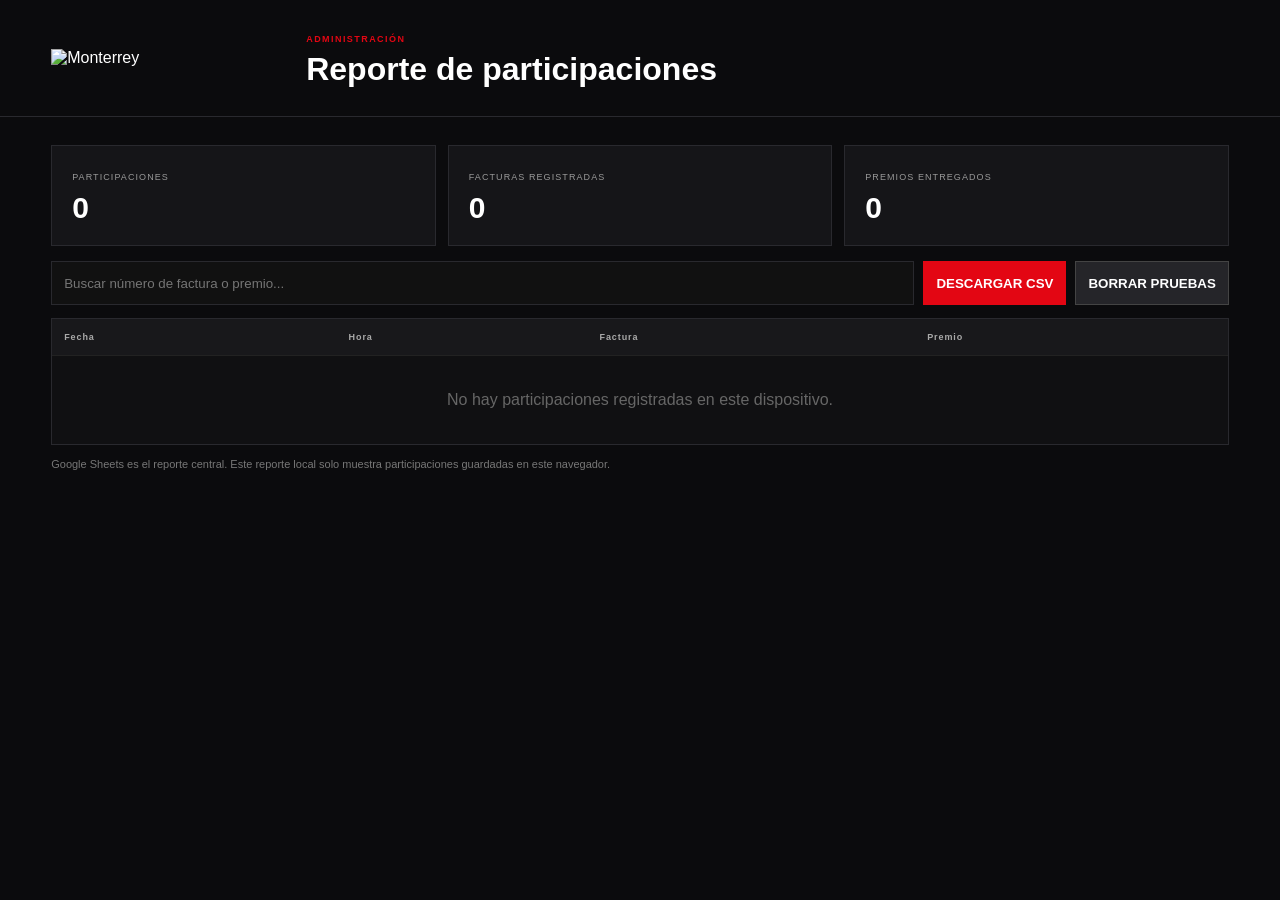
==== reporte.html @ 348bf682 "Actualiza ruleta Monterrey" ====
<!DOCTYPE html>
<html lang="es">
<head>
  <meta charset="UTF-8">
  <meta name="viewport" content="width=device-width, initial-scale=1.0">
  <title>Reporte | Monterrey</title>
  <link rel="stylesheet" href="report.css">
</head>
<body>
<header>
  <img src="logo-monterrey.svg" alt="Monterrey">
  <div>
    <span>ADMINISTRACIÓN</span>
    <h1>Reporte de participaciones</h1>
  </div>
</header>

<main>
  <section class="stats">
    <article><span>PARTICIPACIONES</span><strong id="total">0</strong></article>
    <article><span>FACTURAS REGISTRADAS</span><strong id="invoiceCount">0</strong></article>
    <article><span>PREMIOS ENTREGADOS</span><strong id="prizeCount">0</strong></article>
  </section>

  <section class="toolbar">
    <input id="search" type="search" placeholder="Buscar número de factura o premio...">
    <button id="downloadCsv">DESCARGAR CSV</button>
    <button id="resetData" class="secondary">BORRAR PRUEBAS</button>
  </section>

  <section class="table-wrap">
    <table>
      <thead>
        <tr>
          <th>Fecha</th>
          <th>Hora</th>
          <th>Factura</th>
          <th>Premio</th>
        </tr>
      </thead>
      <tbody id="reportBody"></tbody>
    </table>
    <div id="emptyState" class="empty">No hay participaciones registradas en este dispositivo.</div>
  </section>

  <p class="notice">
    Google Sheets es el reporte central. Este reporte local solo muestra participaciones guardadas en este navegador.
  </p>
</main>
<script src="report.js"></script>
</body>
</html>
---- report.css ----
:root{--red:#e30613;--panel:#151518;--line:#29292e}
*{box-sizing:border-box}
body{margin:0;background:#0b0b0d;color:#fff;font-family:Arial,sans-serif}
header{display:flex;align-items:center;gap:25px;padding:28px 4vw;border-bottom:1px solid var(--line)}
header img{width:230px;max-height:75px;object-fit:contain}
header span{font-size:9px;letter-spacing:.16em;color:var(--red);font-weight:bold}
header h1{margin:5px 0 0}
main{width:min(1400px,92vw);margin:28px auto}
.stats{display:grid;grid-template-columns:repeat(3,1fr);gap:12px;margin-bottom:15px}
.stats article{padding:20px;background:var(--panel);border:1px solid var(--line)}
.stats span{font-size:9px;letter-spacing:.12em;color:#999}
.stats strong{display:block;margin-top:7px;font-size:30px}
.toolbar{display:grid;grid-template-columns:1fr auto auto;gap:9px;margin-bottom:13px}
input,select,button{min-height:44px;padding:0 12px;border:1px solid var(--line);background:#111;color:white}
button{background:var(--red);border-color:var(--red);font-weight:bold;cursor:pointer}
button.secondary{background:#252529;border-color:#444}
.table-wrap{overflow:auto;border:1px solid var(--line);background:#101012}
table{width:100%;border-collapse:collapse;min-width:950px}
th,td{padding:13px 12px;border-bottom:1px solid #222;text-align:left;font-size:12px}
th{background:#18181b;color:#aaa;font-size:9px;letter-spacing:.1em}
.empty{padding:35px;text-align:center;color:#666}
.notice{font-size:11px;color:#777;line-height:1.5}
@media(max-width:800px){header{flex-direction:column;text-align:center}.stats,.toolbar{grid-template-columns:1fr}}
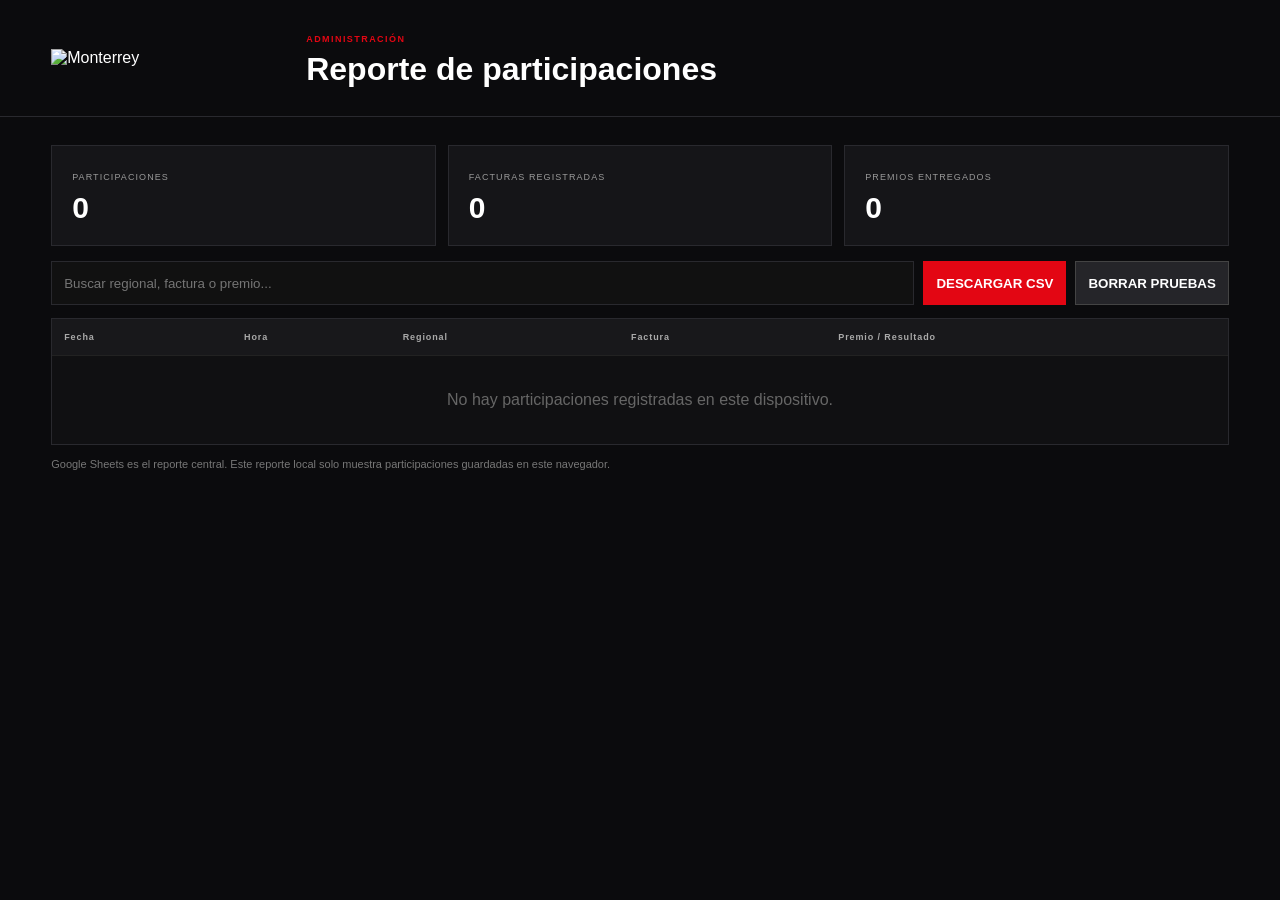
==== commit c94bb812: "Actualizando funciones de la ruleta" ====
--- a/reporte.html
+++ b/reporte.html
@@ -1,52 +1,52 @@
 <!DOCTYPE html>
 <html lang="es">
-<head>
-  <meta charset="UTF-8">
-  <meta name="viewport" content="width=device-width, initial-scale=1.0">
-  <title>Reporte | Monterrey</title>
-  <link rel="stylesheet" href="report.css">
-</head>
-<body>
-<header>
-  <img src="logo-monterrey.svg" alt="Monterrey">
-  <div>
-    <span>ADMINISTRACIÓN</span>
-    <h1>Reporte de participaciones</h1>
-  </div>
-</header>
-
-<main>
-  <section class="stats">
-    <article><span>PARTICIPACIONES</span><strong id="total">0</strong></article>
-    <article><span>FACTURAS REGISTRADAS</span><strong id="invoiceCount">0</strong></article>
-    <article><span>PREMIOS ENTREGADOS</span><strong id="prizeCount">0</strong></article>
-  </section>
-
-  <section class="toolbar">
-    <input id="search" type="search" placeholder="Buscar número de factura o premio...">
-    <button id="downloadCsv">DESCARGAR CSV</button>
-    <button id="resetData" class="secondary">BORRAR PRUEBAS</button>
-  </section>
-
-  <section class="table-wrap">
-    <table>
-      <thead>
-        <tr>
-          <th>Fecha</th>
-          <th>Hora</th>
-          <th>Factura</th>
-          <th>Premio</th>
-        </tr>
-      </thead>
-      <tbody id="reportBody"></tbody>
-    </table>
-    <div id="emptyState" class="empty">No hay participaciones registradas en este dispositivo.</div>
-  </section>
-
-  <p class="notice">
-    Google Sheets es el reporte central. Este reporte local solo muestra participaciones guardadas en este navegador.
-  </p>
-</main>
-<script src="report.js"></script>
-</body>
-</html>
+    <head>
+        <meta charset="UTF-8">
+        <meta name="viewport" content="width=device-width, initial-scale=1.0">
+        <title>Reporte | Monterrey</title>
+        <link rel="stylesheet" href="report.css">
+    </head>
+    <body>
+        <header>
+            <img src="logo-monterrey.svg" alt="Monterrey">
+            <div>
+                <span>ADMINISTRACIÓN</span>
+                <h1>Reporte de participaciones</h1>
+            </div>
+        </header>
+        <main>
+            <section class="stats">
+                <article>
+                    <span>PARTICIPACIONES</span>
+                    <strong id="total">0</strong>
+                </article>
+                <article>
+                    <span>FACTURAS REGISTRADAS</span>
+                    <strong id="invoiceCount">0</strong>
+                </article>
+                <article>
+                    <span>PREMIOS ENTREGADOS</span>
+                    <strong id="prizeCount">0</strong>
+                </article>
+            </section>
+            <section class="toolbar">
+                <input id="search" type="search" placeholder="Buscar regional, factura o premio...">
+                <button id="downloadCsv">DESCARGAR CSV</button>
+                <button id="resetData" class="secondary">BORRAR PRUEBAS</button>
+            </section>
+            <section class="table-wrap">
+                <table>
+                    <thead>
+                        <tr>
+                            <th>Fecha</th>
+                            <th>Hora</th>
+                            <th>Regional</th>
+                            <th>Factura</th>
+                            <th>Premio / Resultado</th>
+                        </tr>
+                    </thead>
+                    <tbody id="reportBody"></tbody>
+                </table>
+                <div id="emptyState" class="empty">No hay participaciones registradas en este dispositivo.</div>
+            </section>
+<p class="notice">Google Sheets es el reporte central. Este reporte local solo muestra participaciones guardadas en este navegador.</p></main><script src="report.js"></script></body></html>
